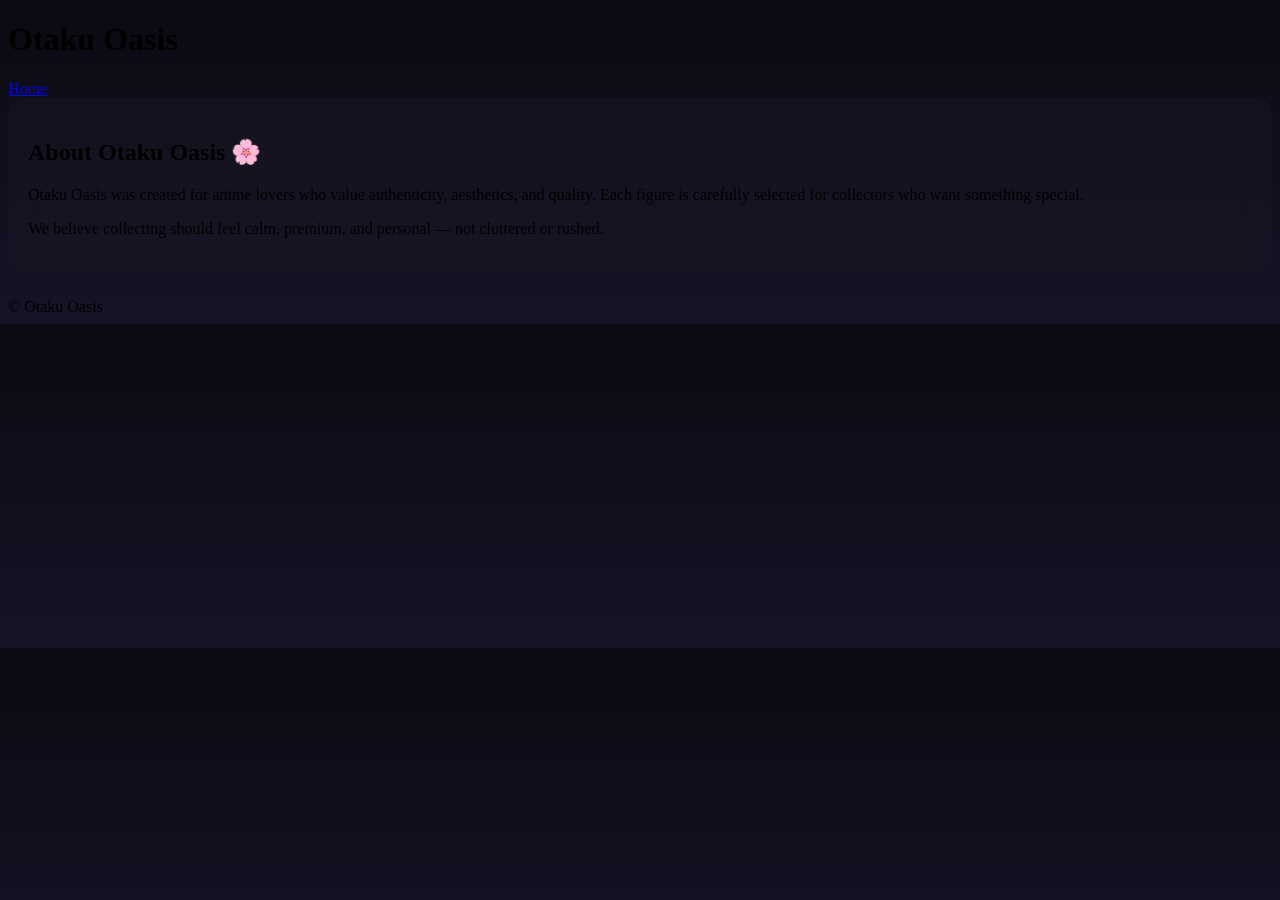
==== about.html @ 6eda61b4 "Create about.html" ====
<!DOCTYPE html>
<html lang="en">
<head>
  <meta charset="UTF-8">
  <title>About • Otaku Oasis</title>
  <link rel="stylesheet" href="style.css">
</head>
<body>

<div id="sakura-container"></div>

<header>
  <div class="nav-wrap">
    <h1>Otaku Oasis</h1>
    <nav>
      <a href="index.html">Home</a>
    </nav>
  </div>
</header>

<main>
  <section class="section glass">
    <h2>About Otaku Oasis 🌸</h2>
    <p>
      Otaku Oasis was created for anime lovers who value authenticity,
      aesthetics, and quality. Each figure is carefully selected for
      collectors who want something special.
    </p>
    <p>
      We believe collecting should feel calm, premium, and personal —
      not cluttered or rushed.
    </p>
  </section>
</main>

<footer>
  © Otaku Oasis
</footer>

<script src="script.js"></script>
</body>
</html>
---- style.css ----
body {
  background: linear-gradient(180deg, #0b0a12, #151326);
  overflow-x: hidden;
}

/* Glass Effect */
.glass {
  background: rgba(26, 23, 37, 0.6);
  backdrop-filter: blur(14px);
  border-radius: 16px;
  padding: 20px;
  margin-bottom: 24px;
}

/* Sakura */
#sakura-container {
  position: fixed;
  inset: 0;
  pointer-events: none;
  z-index: 0;
}

.sakura {
  position: absolute;
  top: -10%;
  width: 14px;
  height: 14px;
  background: radial-gradient(circle, #ffd6e8, #ff8fb8);
  border-radius: 50% 50% 50% 0;
  transform: rotate(45deg);
  animation: fall linear infinite;
  opacity: 0.7;
}

@keyframes fall {
  to {
    transform: translateY(110vh) rotate(360deg);
  }
}

header, main, footer {
  position: relative;
  z-index: 2;
}

.read-more {
  display: inline-block;
  margin-top: 10px;
  color: var(--accent1);
  font-weight: 700;
}
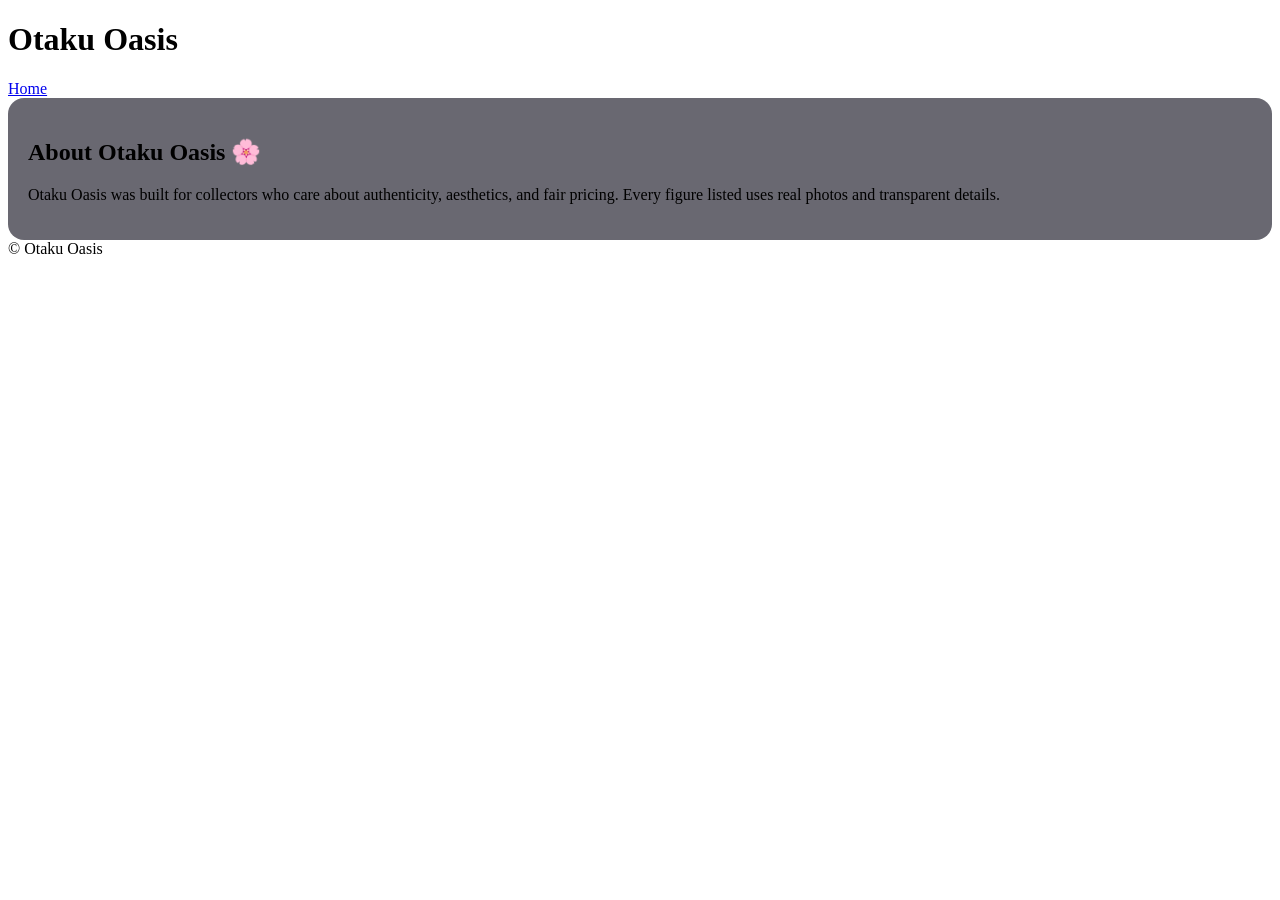
==== commit 71bd1bf0: "Update about.html" ====
--- a/about.html
+++ b/about.html
@@ -1,9 +1,9 @@
 <!DOCTYPE html>
 <html lang="en">
 <head>
-  <meta charset="UTF-8">
-  <title>About • Otaku Oasis</title>
-  <link rel="stylesheet" href="style.css">
+<meta charset="UTF-8">
+<title>About • Otaku Oasis</title>
+<link rel="stylesheet" href="style.css">
 </head>
 <body>
 
@@ -12,31 +12,22 @@
 <header>
   <div class="nav-wrap">
     <h1>Otaku Oasis</h1>
-    <nav>
-      <a href="index.html">Home</a>
-    </nav>
+    <nav><a href="index.html">Home</a></nav>
   </div>
 </header>
 
 <main>
-  <section class="section glass">
+  <section class="glass">
     <h2>About Otaku Oasis 🌸</h2>
     <p>
-      Otaku Oasis was created for anime lovers who value authenticity,
-      aesthetics, and quality. Each figure is carefully selected for
-      collectors who want something special.
-    </p>
-    <p>
-      We believe collecting should feel calm, premium, and personal —
-      not cluttered or rushed.
+      Otaku Oasis was built for collectors who care about authenticity,
+      aesthetics, and fair pricing. Every figure listed uses real photos
+      and transparent details.
     </p>
   </section>
 </main>
 
-<footer>
-  © Otaku Oasis
-</footer>
-
+<footer>© Otaku Oasis</footer>
 <script src="script.js"></script>
 </body>
 </html>
--- a/style.css
+++ b/style.css
@@ -1,51 +1,48 @@
-body {
-  background: linear-gradient(180deg, #0b0a12, #151326);
-  overflow-x: hidden;
-}
-
-/* Glass Effect */
-.glass {
-  background: rgba(26, 23, 37, 0.6);
-  backdrop-filter: blur(14px);
-  border-radius: 16px;
-  padding: 20px;
-  margin-bottom: 24px;
+/* Glass */
+.glass{
+  background:rgba(26,23,37,.65);
+  backdrop-filter:blur(14px);
+  border-radius:16px;
+  padding:20px;
 }
 
 /* Sakura */
-#sakura-container {
-  position: fixed;
-  inset: 0;
-  pointer-events: none;
-  z-index: 0;
+#sakura-container{
+  position:fixed;
+  inset:0;
+  pointer-events:none;
+  z-index:0;
+}
+.sakura{
+  position:absolute;
+  top:-10%;
+  width:14px;
+  height:14px;
+  background:radial-gradient(circle,#ffd6e8,#ff8fb8);
+  border-radius:50% 50% 50% 0;
+  transform:rotate(45deg);
+  animation:fall linear infinite;
+}
+@keyframes fall{
+  to{ transform:translateY(110vh) rotate(360deg); }
 }
 
-.sakura {
-  position: absolute;
-  top: -10%;
-  width: 14px;
-  height: 14px;
-  background: radial-gradient(circle, #ffd6e8, #ff8fb8);
-  border-radius: 50% 50% 50% 0;
-  transform: rotate(45deg);
-  animation: fall linear infinite;
-  opacity: 0.7;
+header, main, footer { position:relative; z-index:2; }
+
+.price{
+  display:block;
+  font-weight:800;
+  color:var(--accent1);
+  margin:4px 0;
 }
 
-@keyframes fall {
-  to {
-    transform: translateY(110vh) rotate(360deg);
-  }
+/* Modal arrows – transparent */
+.nav-arrow{
+  background:rgba(255,255,255,.08);
+  backdrop-filter:blur(10px);
+  border:none;
+  font-size:2rem;
+  color:var(--accent1);
+  padding:8px 12px;
+  border-radius:50%;
 }
-
-header, main, footer {
-  position: relative;
-  z-index: 2;
-}
-
-.read-more {
-  display: inline-block;
-  margin-top: 10px;
-  color: var(--accent1);
-  font-weight: 700;
-}
